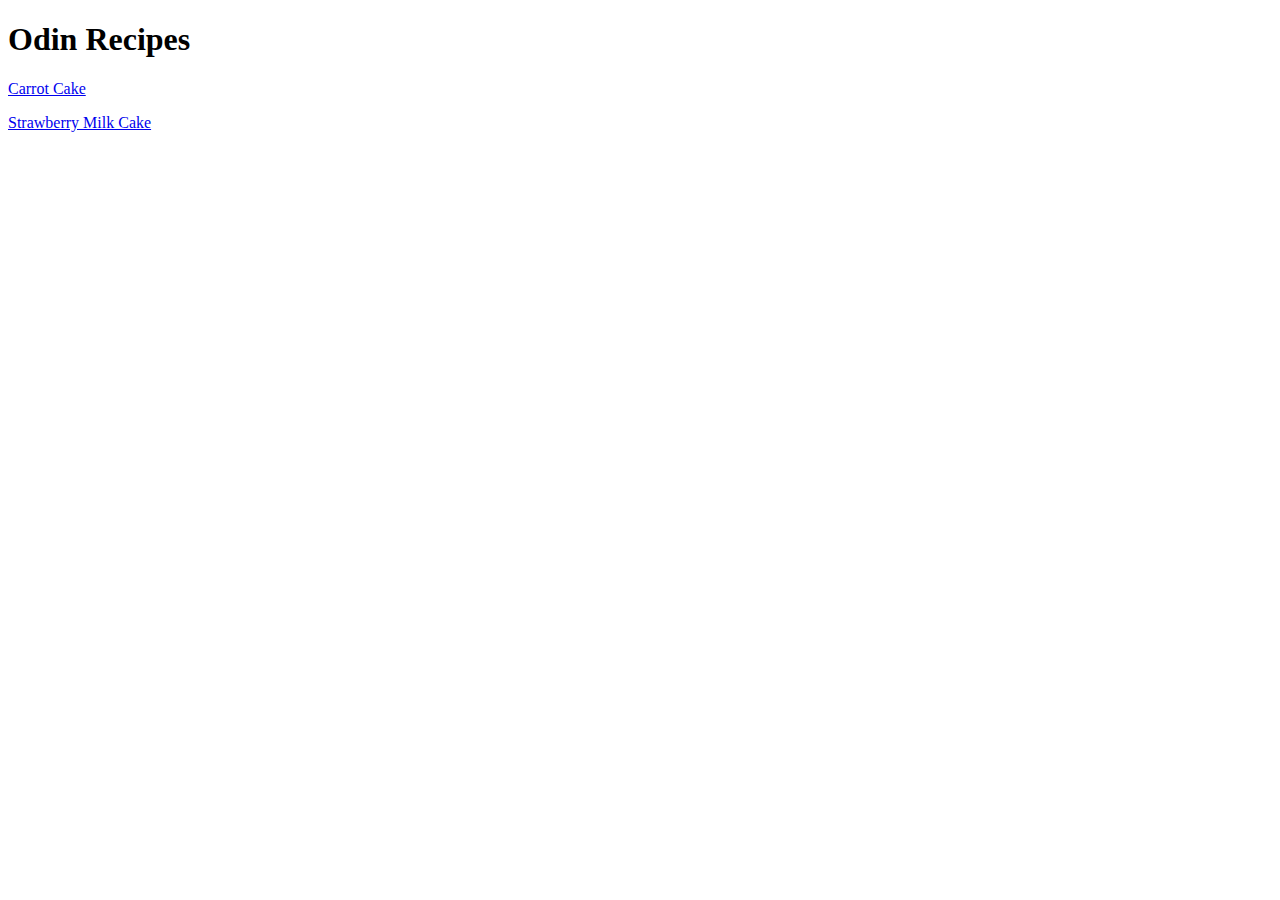
==== index.html @ db37231d "Add README.md" ====
<!DOCTYPE html>
<html>
    <head>
        <meta charset="UTF-8">
        <title></title>
    </head>

    <body>
        <h1>Odin Recipes</h1>
        <p><a href="recipes/bolodecenoura.html">Carrot Cake</a></p>
        <p><a href="recipes/bolodeninhocomgeleiademorango.html">Strawberry Milk Cake</a></p>
    </body>



</html>
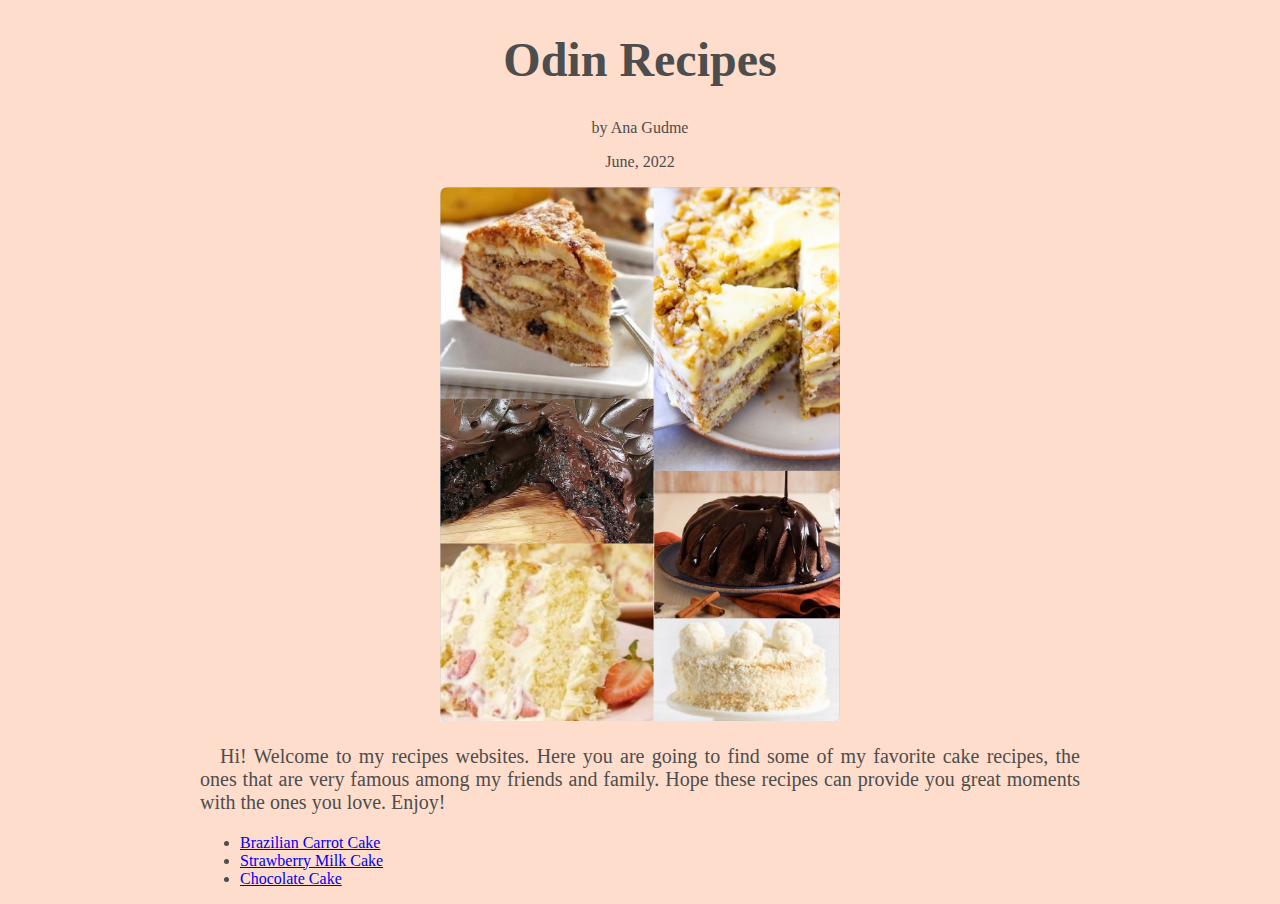
==== commit 3a9585bb: "README.md" ====
--- a/index.html
+++ b/index.html
@@ -3,12 +3,27 @@
     <head>
         <meta charset="UTF-8">
         <title></title>
+        <style> body {
+            background-color: #ffddcc;
+            color: #4d4d4d;
+            margin-right: 200px;
+            margin-left: 200px;
+        }</style>
+        <link rel="stylesheet" href="styles.css">
     </head>
 
     <body>
-        <h1>Odin Recipes</h1>
-        <p><a href="recipes/bolodecenoura.html">Carrot Cake</a></p>
-        <p><a href="recipes/bolodeninhocomgeleiademorango.html">Strawberry Milk Cake</a></p>
+        <h1 class="title">Odin Recipes</h1>
+        <p class="subtitle">by Ana Gudme</p>
+        <p class="subtitle">June, 2022</p>
+        <p class="picture"><img src="images/cakes.jpg"></p>
+        <p class="para">&emsp;Hi! Welcome to my recipes websites. Here you are going to find some of my favorite cake recipes, the ones that are very famous among my friends and family. Hope these recipes can provide you great moments with the ones you love. Enjoy!</p>
+        <ul class="list">
+            <li><a href="recipes/bolodecenoura.html">Brazilian Carrot Cake</a></li>
+            <li><a href="recipes/bolodeninhocomgeleiademorango.html">Strawberry Milk Cake</a></li>
+            <li><a href="recipes/bolodechocolate.html">Chocolate Cake</a></li> 
+        </ul>
+        
     </body>
 
 
--- a/styles.css
+++ b/styles.css
@@ -0,0 +1,22 @@
+.title,
+.subtitle,
+.picture {
+    text-align: center;
+}
+
+.title {
+    font-family:Georgia, 'Times New Roman';
+    font-size: 48px;
+}
+
+.para {
+    font-family: 'Times New Roman';
+    font-size: 20px;
+    text-align: justify;
+}
+
+img {
+    height: auto;
+    width: 400px;
+}
+
